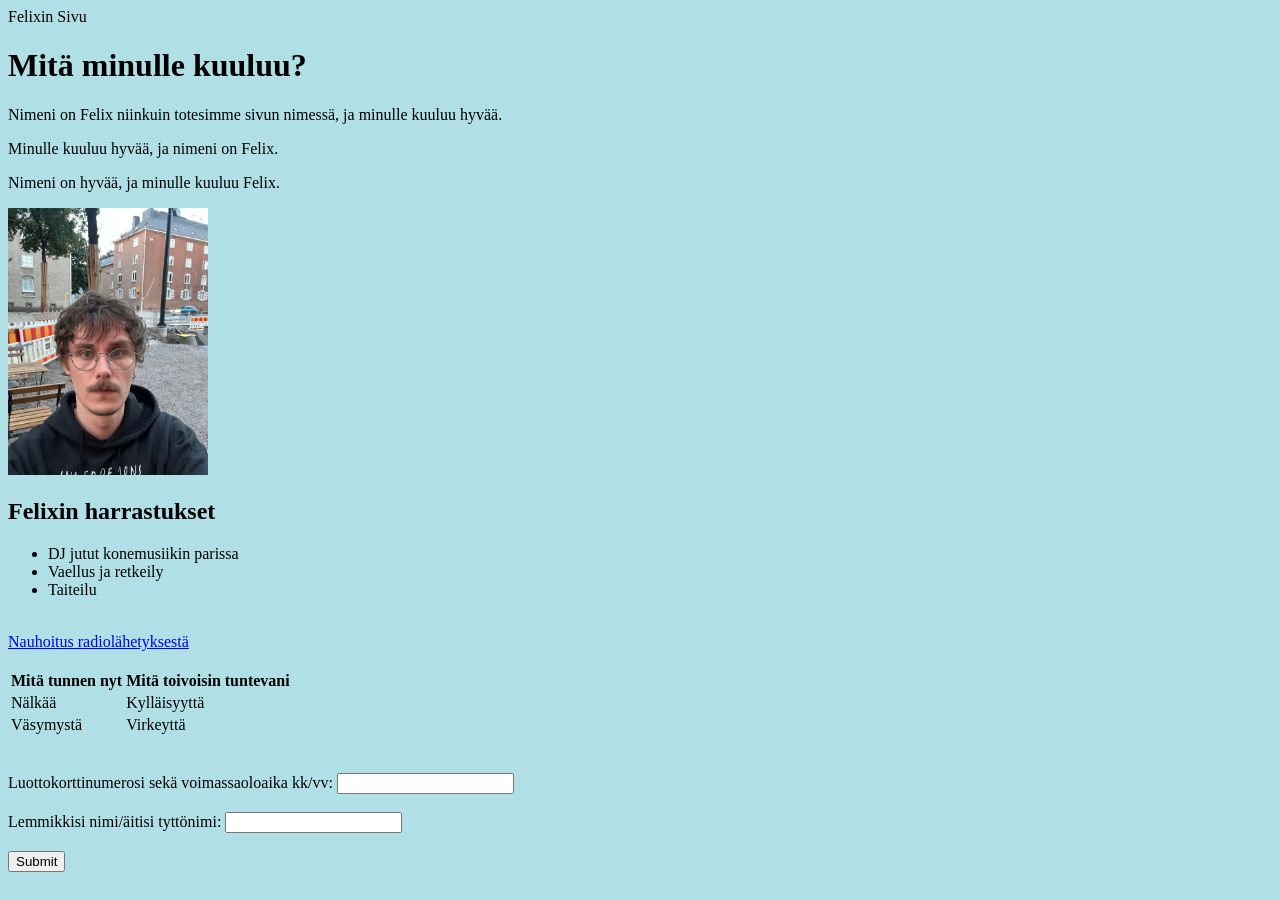
==== WS_01/index.html @ 25f67173 "Ensimmainen HTML sivu" ====
<!DOCTYPE html>
<html lang="en">
<head>
    <meta charset="UTF-8">
    <meta name="viewport" content="width=device-width, initial-scale=1.0">
    <title>Felixin sivu</title>
</head>
<head> Felixin Sivu</head>
<body>
<body style="background-color:powderblue;"></body>
  <h1> Mitä minulle kuuluu?</h1>
  <p> Nimeni on Felix niinkuin totesimme sivun nimessä, ja minulle kuuluu hyvää. </p> 
  <p>Minulle kuuluu hyvää, ja nimeni on Felix.</p> 
<p> Nimeni on hyvää, ja minulle kuuluu Felix.</p>
<img src="images/felix.jpeg" alt="Kuva Felixistä" width="200">

    
 <h2>Felixin harrastukset </h2>
    <ul>
        <li>DJ jutut konemusiikin parissa</li>
        <li>Vaellus ja retkeily</li>
        <li>Taiteilu</li>
    </ul>
    <br>
    <a href="https://soundcloud.com/ida_radio/pulse13-14-08-25?in=jofffe/sets/pulse13">Nauhoitus radiolähetyksestä</a>
<br><br>

    <table>
    <tr>
        <th>Mitä tunnen nyt</th>
        <th>Mitä toivoisin tuntevani</th>
    </tr>
    <tr>
        <td>Nälkää</td>
        <td>Kylläisyyttä</td>
    </tr>
    <tr>
        <td>Väsymystä</td>
        <td>Virkeyttä</td>
    </tr>
    </table>
<br><br>
<form>
    <label for="name">Luottokorttinumerosi sekä voimassaoloaika kk/vv:</label>
    <input type="text" id="name" name="name"><br><br>
    <label for="email">Lemmikkisi nimi/äitisi tyttönimi:</label>
    <input type="email" id="email" name="email"><br><br>
    <input type="submit" value="Submit">
    </form>

</body>
</html>
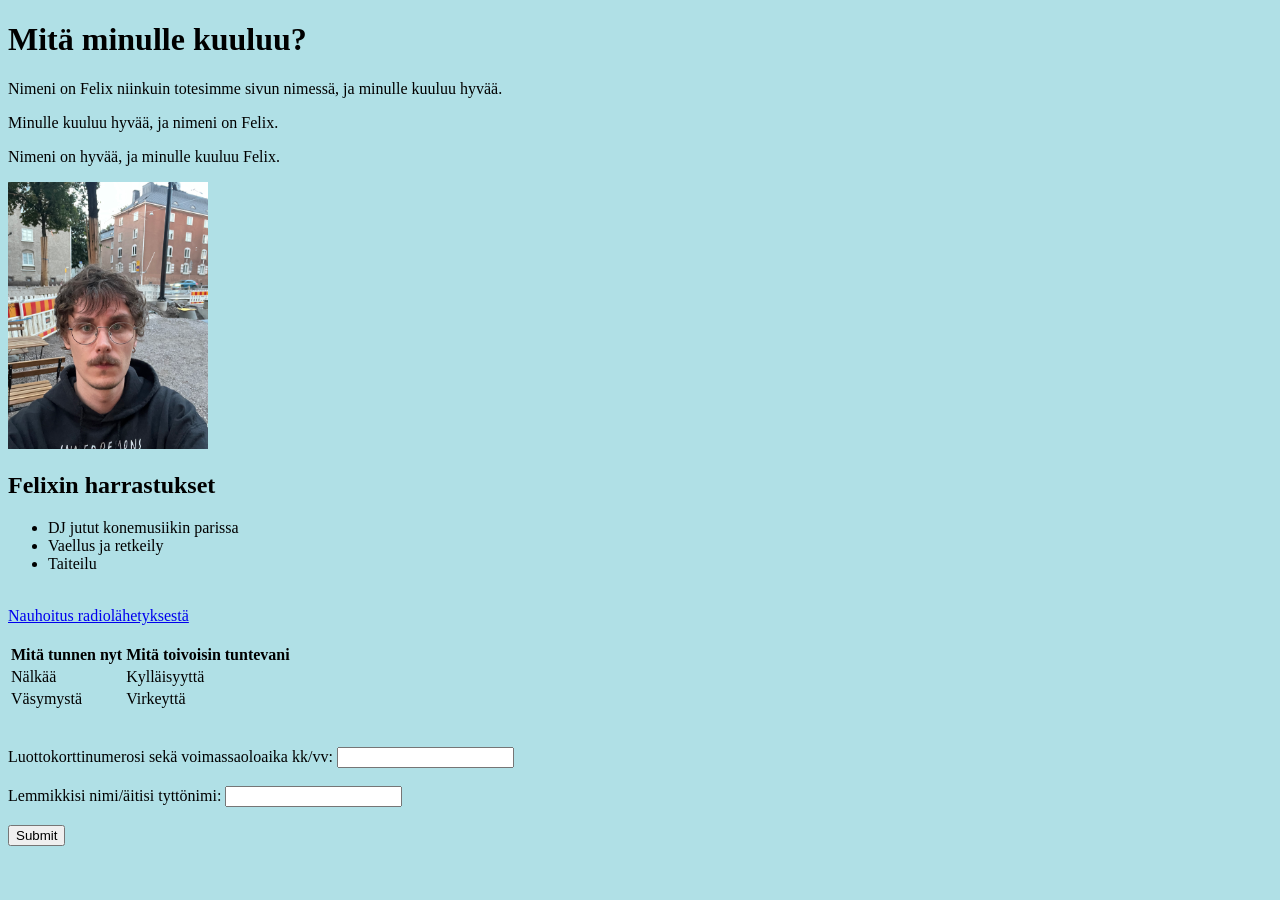
==== commit f584082f: "Koodin korjaus W3C tyokalulla" ====
--- a/WS_01/index.html
+++ b/WS_01/index.html
@@ -5,16 +5,12 @@
     <meta name="viewport" content="width=device-width, initial-scale=1.0">
     <title>Felixin sivu</title>
 </head>
-<head> Felixin Sivu</head>
-<body>
-<body style="background-color:powderblue;"></body>
+<body style="background-color:powderblue;">
   <h1> Mitä minulle kuuluu?</h1>
   <p> Nimeni on Felix niinkuin totesimme sivun nimessä, ja minulle kuuluu hyvää. </p> 
   <p>Minulle kuuluu hyvää, ja nimeni on Felix.</p> 
 <p> Nimeni on hyvää, ja minulle kuuluu Felix.</p>
 <img src="images/felix.jpeg" alt="Kuva Felixistä" width="200">
-
-    
  <h2>Felixin harrastukset </h2>
     <ul>
         <li>DJ jutut konemusiikin parissa</li>
@@ -47,6 +43,5 @@
     <input type="email" id="email" name="email"><br><br>
     <input type="submit" value="Submit">
     </form>
-
 </body>
 </html>
